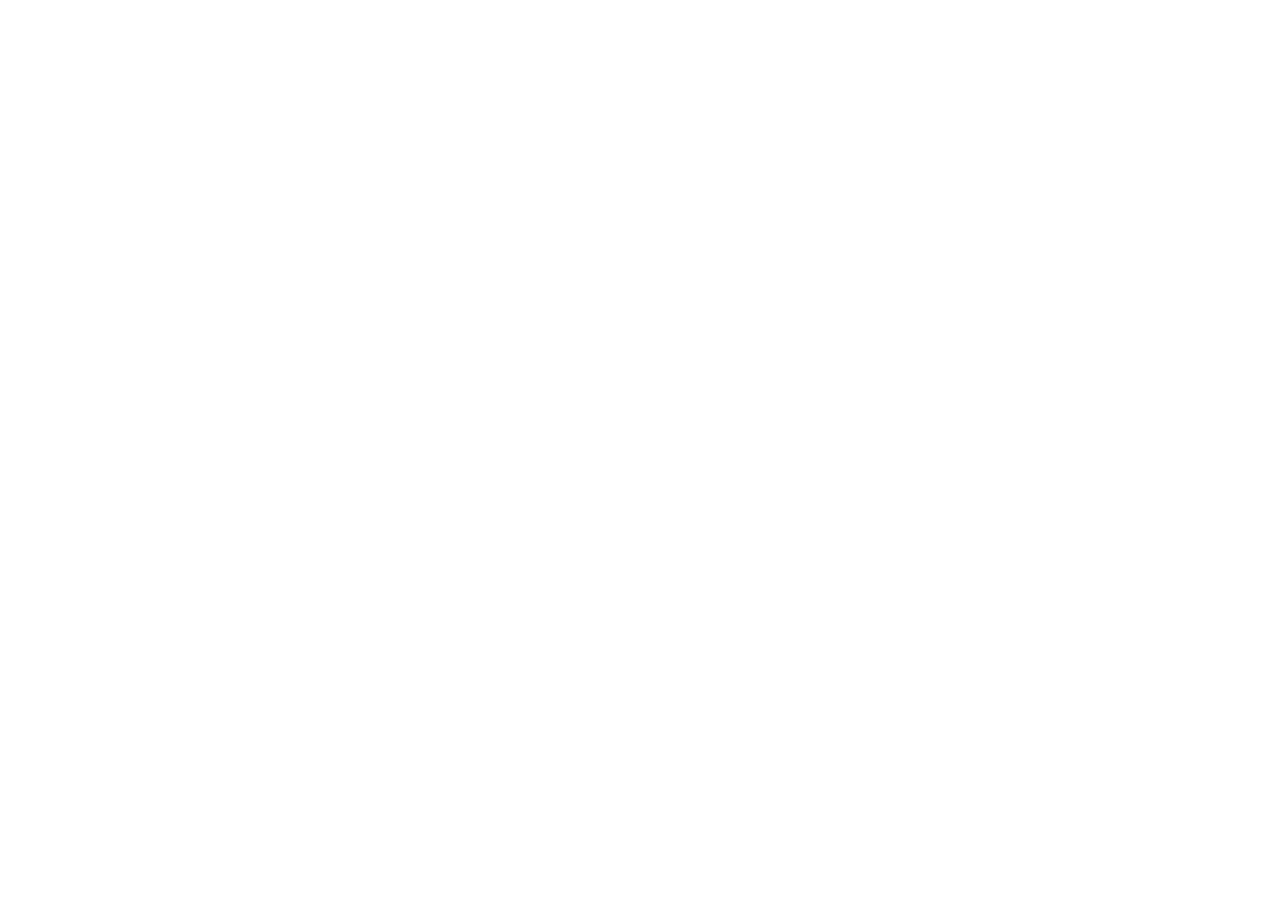
==== Games/Guess my number/index.html @ db87e00a "copied all the files from javascript-section; added two new folders for  games sent by Lasha, built " ====
<!doctype html>
<html lang="en">
  <head>
    <meta charset="UTF-8" />
    <meta name="viewport" content="width=device-width, initial-scale=1.0" />
    <title>Guess My Number</title>
    <link rel="stylesheet" href="styles.css" />
  </head>
  <body>
    <script src="script.js"></script>
  </body>
</html>
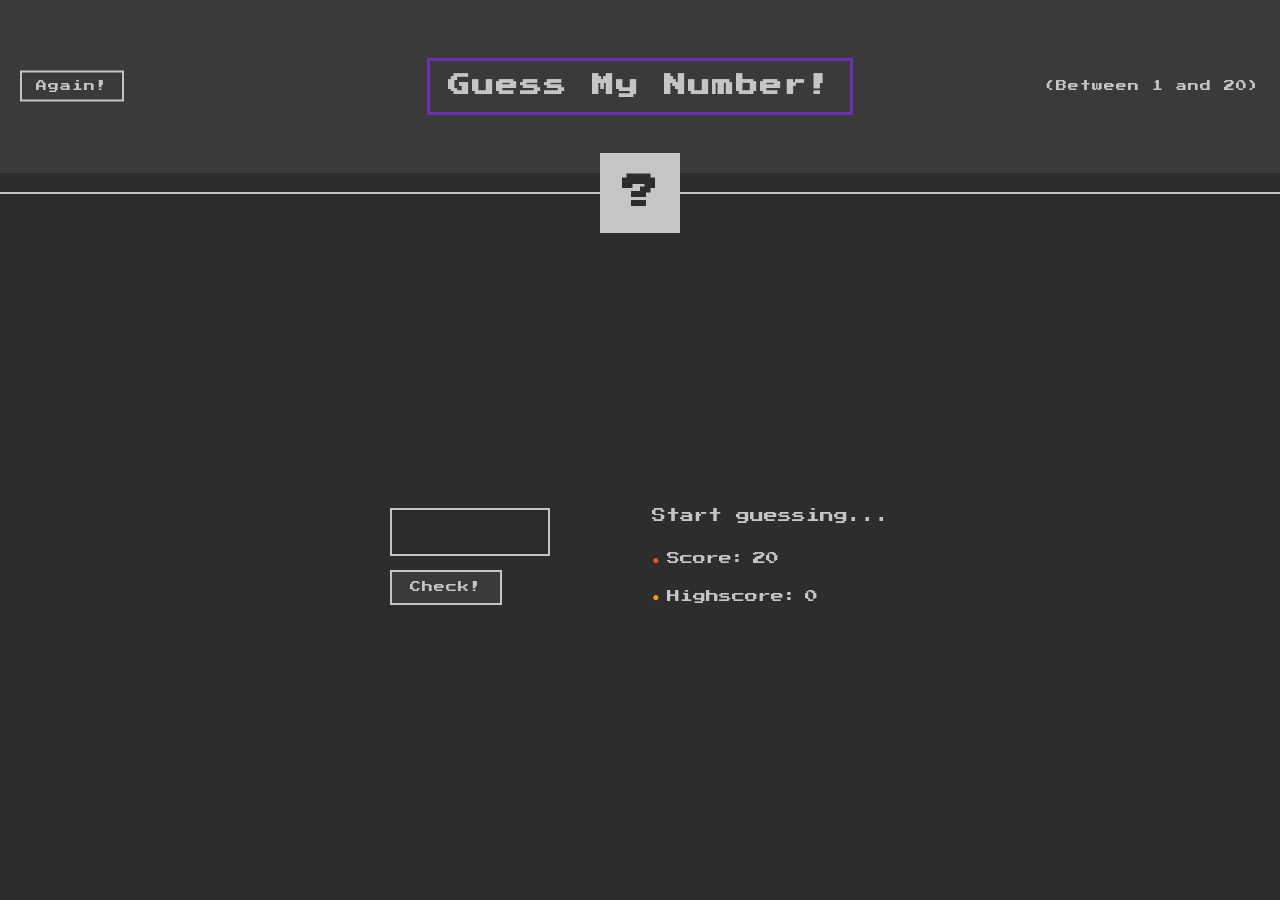
==== commit 3ea671d8: "added  markup for guess my number" ====
--- a/Games/Guess my number/index.html
+++ b/Games/Guess my number/index.html
@@ -3,10 +3,34 @@
   <head>
     <meta charset="UTF-8" />
     <meta name="viewport" content="width=device-width, initial-scale=1.0" />
-    <title>Guess My Number</title>
+    <title>Guess My Number!</title>
     <link rel="stylesheet" href="styles.css" />
   </head>
   <body>
-    <script src="script.js"></script>
+    <!-- TOP SECTION -->
+    <header class="header">
+      <button class="btn-again" onclick="resetGame()">Again!</button>
+      <h1 class="title">Guess My Number!</h1>
+      <p class="hint">(Between 1 and 20)</p>
+    </header>
+
+    <!-- DIVIDER + NUMBER BOX -->
+    <div class="divider-row">
+      <div class="secret-number" id="secretDisplay">?</div>
+    </div>
+
+    <!-- BOTTOM SECTION -->
+    <main class="main">
+      <div class="left-panel">
+        <input class="guess-input" type="number" id="guessInput" min="1" max="20" placeholder="" />
+        <button class="btn-check" onclick="checkGuess()">Check!</button>
+      </div>
+
+      <div class="right-panel">
+        <p class="message" id="message">Start guessing...</p>
+        <p class="score-line"><span class="dot red">●</span> Score: <span id="score">20</span></p>
+        <p class="score-line"><span class="dot gold">●</span> Highscore: <span id="highscore">0</span></p>
+      </div>
+    </main>
   </body>
 </html>
--- a/Games/Guess my number/styles.css
+++ b/Games/Guess my number/styles.css
@@ -0,0 +1,286 @@
+@import url("https://fonts.googleapis.com/css2?family=Press+Start+2P&display=swap");
+
+/* ===== RESET & BASE ===== */
+*,
+*::before,
+*::after {
+  box-sizing: border-box;
+  margin: 0;
+  padding: 0;
+}
+
+html {
+  font-size: 62.5%; /* 1rem = 10px */
+  height: 100%;
+}
+
+body {
+  height: 100%;
+  min-height: 100vh;
+  background-color: #2d2d2d;
+  color: #c5c5c5;
+  font-family: "Press Start 2P", "Courier New", Courier, monospace;
+  font-size: 1.4rem;
+  display: flex;
+  flex-direction: column;
+}
+
+/* ===== HEADER ===== */
+.header {
+  background-color: #3a3a3a;
+  padding: 5.8rem 5.4rem;
+  display: flex;
+  align-items: center;
+  justify-content: center;
+  position: relative;
+  min-height: 9rem;
+  flex-shrink: 0;
+}
+
+.btn-again {
+  position: absolute;
+  left: 2rem;
+  top: 50%;
+  transform: translateY(-50%);
+  background-color: #3a3a3a;
+  color: #c5c5c5;
+  border: 0.2rem solid #c5c5c5;
+  font-family: inherit;
+  font-size: 1.1rem;
+  padding: 0.8rem 1.4rem;
+  cursor: pointer;
+  letter-spacing: 0.1rem;
+  transition:
+    background 0.15s,
+    color 0.15s;
+}
+
+.btn-again:hover {
+  background-color: #c5c5c5;
+  color: #2d2d2d;
+}
+
+.title {
+  font-size: clamp(1.4rem, 2.5vw, 2.2rem);
+  color: #c5c5c5;
+  letter-spacing: 0.2rem;
+  text-align: center;
+  border: 0.3rem solid #6a2fb8;
+  padding: 1rem 1.8rem;
+  background-color: transparent;
+  line-height: 1.4;
+}
+
+.hint {
+  position: absolute;
+  right: 2rem;
+  top: 50%;
+  transform: translateY(-50%);
+  font-size: clamp(0.8rem, 1vw, 1.1rem);
+  color: #c5c5c5;
+  letter-spacing: 0.1rem;
+  white-space: nowrap;
+}
+
+/* ===== DIVIDER ROW ===== */
+.divider-row {
+  position: relative;
+  display: flex;
+  align-items: center;
+  justify-content: center;
+  flex-shrink: 0;
+}
+
+.divider-row::before {
+  content: "";
+  position: absolute;
+  left: 0;
+  right: 0;
+  top: 50%;
+  transform: translateY(-50%);
+  height: 0.2rem;
+  background-color: #c5c5c5;
+  z-index: 0;
+}
+
+.secret-number {
+  width: 8rem;
+  height: 8rem;
+  background-color: #c5c5c5;
+  color: #2d2d2d;
+  display: flex;
+  align-items: center;
+  justify-content: center;
+  font-size: 3.6rem;
+  font-family: inherit;
+  font-weight: 700;
+  position: relative;
+  z-index: 1;
+  margin: -2rem 0;
+  flex-shrink: 0;
+}
+
+.secret-number.win {
+  background-color: #6a2fb8;
+  color: #fff;
+}
+
+/* ===== MAIN BOTTOM SECTION ===== */
+.main {
+  flex: 1;
+  background-color: #2d2d2d;
+  display: flex;
+  align-items: center;
+  justify-content: center;
+  gap: clamp(4rem, 8vw, 16rem);
+  padding: 4rem 2.4rem;
+}
+
+/* ===== LEFT PANEL ===== */
+.left-panel {
+  display: flex;
+  flex-direction: column;
+  gap: 1.4rem;
+  align-items: flex-start;
+}
+
+.guess-input {
+  width: 16rem;
+  height: 4.8rem;
+  background-color: transparent;
+  border: 0.2rem solid #c5c5c5;
+  color: #c5c5c5;
+  font-family: inherit;
+  font-size: 1.6rem;
+  padding: 0 1rem;
+  outline: none;
+  caret-color: #c5c5c5;
+}
+
+.guess-input:focus {
+  border-color: #9b59d0;
+}
+
+.guess-input::-webkit-outer-spin-button,
+.guess-input::-webkit-inner-spin-button {
+  -webkit-appearance: none;
+}
+.guess-input[type="number"] {
+  -moz-appearance: textfield;
+}
+
+.btn-check {
+  background-color: #3a3a3a;
+  color: #c5c5c5;
+  border: 0.2rem solid #c5c5c5;
+  font-family: inherit;
+  font-size: 1.1rem;
+  padding: 1rem 1.8rem;
+  cursor: pointer;
+  letter-spacing: 0.1rem;
+  transition:
+    background 0.15s,
+    color 0.15s;
+}
+
+.btn-check:hover {
+  background-color: #c5c5c5;
+  color: #2d2d2d;
+}
+
+/* ===== RIGHT PANEL ===== */
+.right-panel {
+  display: flex;
+  flex-direction: column;
+  gap: 1.4rem;
+}
+
+.message {
+  font-size: clamp(1rem, 1.4vw, 1.4rem);
+  color: #c5c5c5;
+  line-height: 1.6;
+  margin-bottom: 0.6rem;
+}
+
+.score-line {
+  font-size: clamp(1rem, 1.2vw, 1.3rem);
+  color: #c5c5c5;
+  display: flex;
+  align-items: center;
+  gap: 0.8rem;
+  line-height: 1.8;
+}
+
+.dot {
+  font-size: 1.2rem;
+  flex-shrink: 0;
+}
+
+.dot.red {
+  color: #e74c3c;
+}
+.dot.gold {
+  color: #f39c12;
+}
+
+/* ===== RESPONSIVE ===== */
+@media (max-width: 600px) {
+  .header {
+    flex-direction: column;
+    align-items: center;
+    gap: 1.4rem;
+    padding: 2rem 1.6rem 1.8rem;
+    min-height: auto;
+  }
+
+  .btn-again {
+    position: static;
+    transform: none;
+    align-self: flex-start;
+  }
+
+  .hint {
+    position: static;
+    transform: none;
+    text-align: center;
+    font-size: 0.9rem;
+  }
+
+  .title {
+    font-size: 1.3rem;
+    padding: 0.8rem 1.2rem;
+  }
+
+  .secret-number {
+    width: 6.4rem;
+    height: 6.4rem;
+    font-size: 2.8rem;
+    margin: -1.6rem 0;
+  }
+
+  .main {
+    flex-direction: column;
+    align-items: center;
+    gap: 3.6rem;
+    padding: 4rem 1.6rem;
+  }
+
+  .left-panel {
+    align-items: center;
+  }
+
+  .right-panel {
+    align-items: center;
+    text-align: center;
+  }
+
+  .score-line {
+    justify-content: center;
+  }
+}
+
+@media (max-width: 380px) {
+  .title {
+    font-size: 1.1rem;
+  }
+}
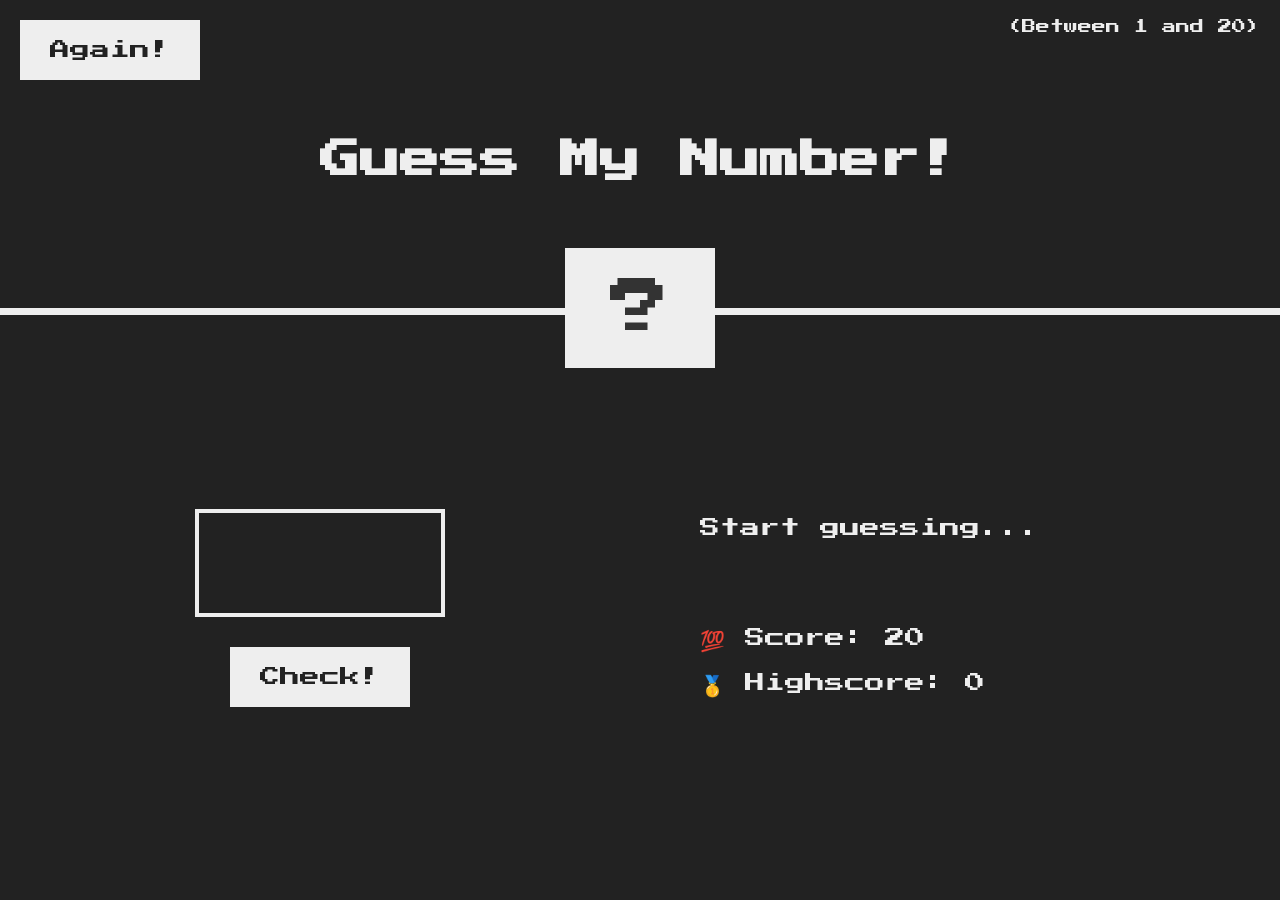
==== commit 574e63b9: "added gues my number game" ====
--- a/Games/Guess my number/index.html
+++ b/Games/Guess my number/index.html
@@ -3,34 +3,28 @@
   <head>
     <meta charset="UTF-8" />
     <meta name="viewport" content="width=device-width, initial-scale=1.0" />
+    <meta http-equiv="X-UA-Compatible" content="ie=edge" />
+    <link rel="stylesheet" href="style.css" />
     <title>Guess My Number!</title>
-    <link rel="stylesheet" href="styles.css" />
   </head>
   <body>
-    <!-- TOP SECTION -->
-    <header class="header">
-      <button class="btn-again" onclick="resetGame()">Again!</button>
-      <h1 class="title">Guess My Number!</h1>
-      <p class="hint">(Between 1 and 20)</p>
+    <header>
+      <h1>Guess My Number!</h1>
+      <p class="between">(Between 1 and 20)</p>
+      <button class="btn again">Again!</button>
+      <div class="number">?</div>
     </header>
-
-    <!-- DIVIDER + NUMBER BOX -->
-    <div class="divider-row">
-      <div class="secret-number" id="secretDisplay">?</div>
-    </div>
-
-    <!-- BOTTOM SECTION -->
-    <main class="main">
-      <div class="left-panel">
-        <input class="guess-input" type="number" id="guessInput" min="1" max="20" placeholder="" />
-        <button class="btn-check" onclick="checkGuess()">Check!</button>
-      </div>
-
-      <div class="right-panel">
-        <p class="message" id="message">Start guessing...</p>
-        <p class="score-line"><span class="dot red">●</span> Score: <span id="score">20</span></p>
-        <p class="score-line"><span class="dot gold">●</span> Highscore: <span id="highscore">0</span></p>
-      </div>
+    <main>
+      <section class="left">
+        <input type="number" class="guess" />
+        <button class="btn check">Check!</button>
+      </section>
+      <section class="right">
+        <p class="message">Start guessing...</p>
+        <p class="label-score">💯 Score: <span class="score">20</span></p>
+        <p class="label-highscore">🥇 Highscore: <span class="highScore">0</span></p>
+      </section>
     </main>
+    <script src="script.js"></script>
   </body>
 </html>
--- a/Games/Guess my number/style.css
+++ b/Games/Guess my number/style.css
@@ -0,0 +1,119 @@
+@import url('https://fonts.googleapis.com/css?family=Press+Start+2P&display=swap');
+
+* {
+  margin: 0;
+  padding: 0;
+  box-sizing: inherit;
+}
+
+html {
+  font-size: 62.5%;
+  box-sizing: border-box;
+}
+
+body {
+  font-family: 'Press Start 2P', sans-serif;
+  color: #eee;
+  background-color: #222;
+  /* background-color: #60b347; */
+}
+
+/* LAYOUT */
+header {
+  position: relative;
+  height: 35vh;
+  border-bottom: 7px solid #eee;
+}
+
+main {
+  height: 65vh;
+  color: #eee;
+  display: flex;
+  align-items: center;
+  justify-content: space-around;
+}
+
+.left {
+  width: 52rem;
+  display: flex;
+  flex-direction: column;
+  align-items: center;
+}
+
+.right {
+  width: 52rem;
+  font-size: 2rem;
+}
+
+/* ELEMENTS STYLE */
+h1 {
+  font-size: 4rem;
+  text-align: center;
+  position: absolute;
+  width: 100%;
+  top: 52%;
+  left: 50%;
+  transform: translate(-50%, -50%);
+}
+
+.number {
+  background: #eee;
+  color: #333;
+  font-size: 6rem;
+  width: 15rem;
+  padding: 3rem 0rem;
+  text-align: center;
+  position: absolute;
+  bottom: 0;
+  left: 50%;
+  transform: translate(-50%, 50%);
+}
+
+.between {
+  font-size: 1.4rem;
+  position: absolute;
+  top: 2rem;
+  right: 2rem;
+}
+
+.again {
+  position: absolute;
+  top: 2rem;
+  left: 2rem;
+}
+
+.guess {
+  background: none;
+  border: 4px solid #eee;
+  font-family: inherit;
+  color: inherit;
+  font-size: 5rem;
+  padding: 2.5rem;
+  width: 25rem;
+  text-align: center;
+  display: block;
+  margin-bottom: 3rem;
+}
+
+.btn {
+  border: none;
+  background-color: #eee;
+  color: #222;
+  font-size: 2rem;
+  font-family: inherit;
+  padding: 2rem 3rem;
+  cursor: pointer;
+}
+
+.btn:hover {
+  background-color: #ccc;
+}
+
+.message {
+  margin-bottom: 8rem;
+  height: 3rem;
+}
+
+.label-score {
+  margin-bottom: 2rem;
+}
